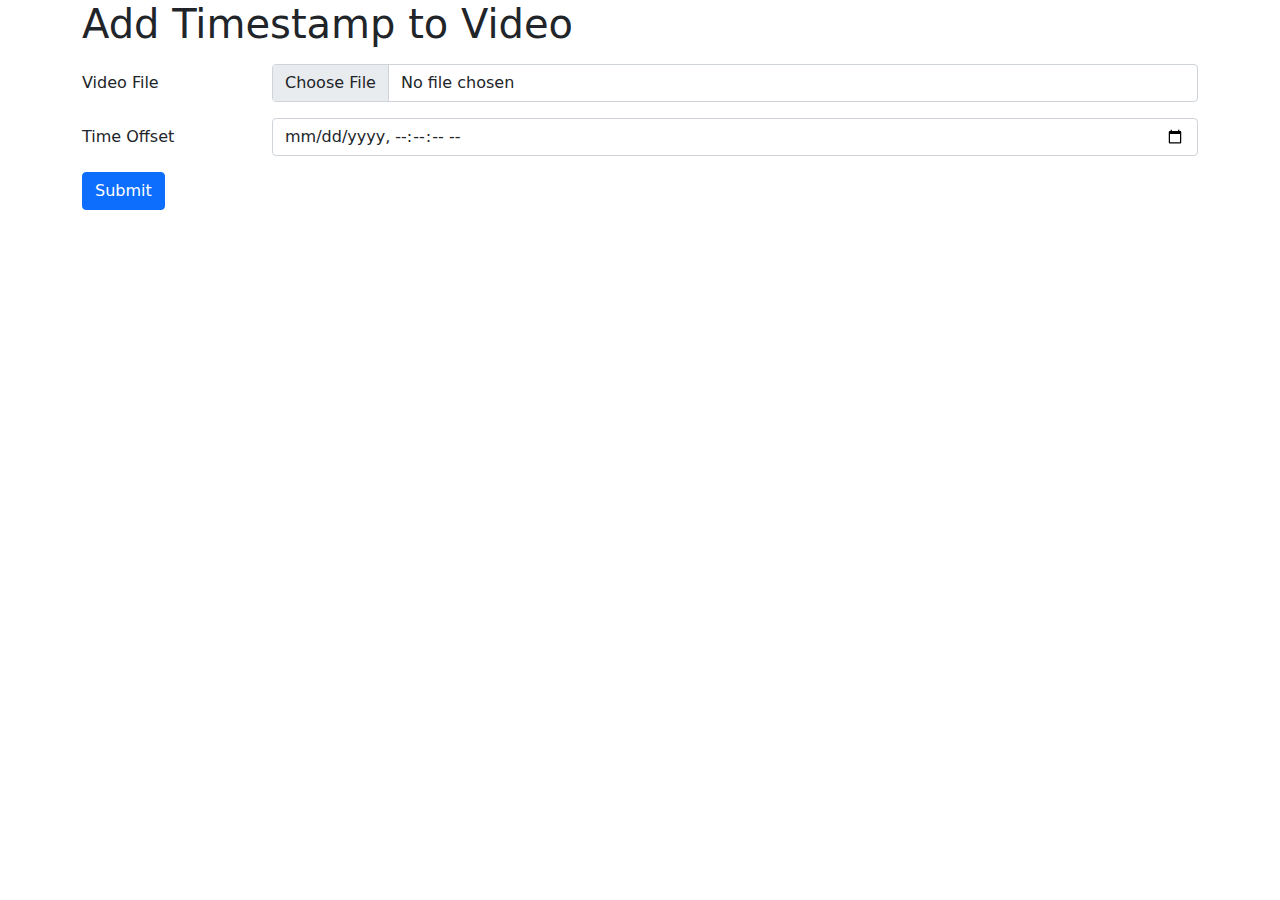
==== index.html @ 61f5679c "move files" ====
<!DOCTYPE html>
<html lang="en">
  <head>
    <meta charset="UTF-8" />
    <meta http-equiv="X-UA-Compatible" content="IE=edge" />
    <meta name="viewport" content="width=device-width, initial-scale=1.0" />
    <title>Add Timestamp</title>
    <link rel="stylesheet" href="/css/vendor/bootstrap.min.css" />
  </head>
  <body>
    <div class="container">
      <h1>Add Timestamp to Video</h1>
      <form id="form" class="mt-3">
        <div class="row">
          <label for="input_file" class="col-sm-2 col-form-label"
            >Video File</label
          >
          <div class="col-sm-10">
            <input
              required
              id="input_file"
              accept="video/*"
              type="file"
              name="input_file"
              class="form-control"
            />
          </div>
        </div>
        <div class="mt-3 row">
          <label for="time_offset" class="col-sm-2 col-form-label"
            >Time Offset</label
          >
          <div class="col-sm-10">
            <input
              required
              id="time_offset"
              name="time_offset"
              type="datetime-local"
              class="form-control"
              step="1"
            />
          </div>
        </div>
        <button type="submit" class="btn btn-primary mt-3">Submit</button>
      </form>
      <div id="progress" class="progress mt-2 d-none">
        <div id="progress_bar" class="progress-bar" role="progressbar"></div>
      </div>
      <div id="output" class="d-none">
        <video
          id="player"
          controls
          loop
          style="max-width: 800px; max-height: 600px"
          class="d-block mt-2"
        ></video>
        <a id="download" class="mt-2 btn btn-primary">Download</a>
      </div>
    </div>
    <script src="/js/vendor/ffmpeg.min.js"></script>
    <script src="/js/main.js" type="module"></script>
  </body>
</html>
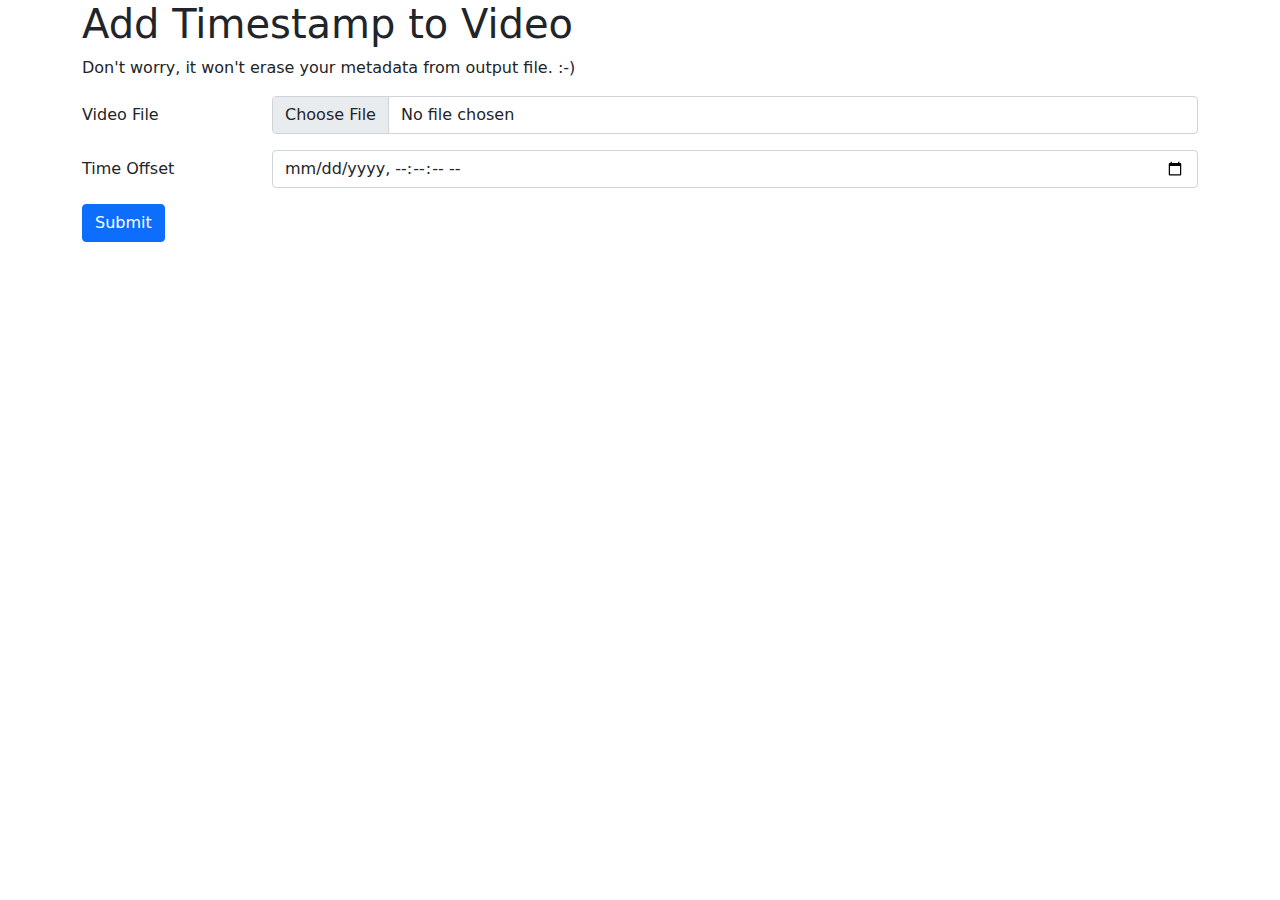
==== commit 77f3e883: "refine wording" ====
--- a/index.html
+++ b/index.html
@@ -10,6 +10,7 @@
   <body>
     <div class="container">
       <h1>Add Timestamp to Video</h1>
+      <p>Don't worry, it won't erase your metadata from output file. :-)</p>
       <form id="form" class="mt-3">
         <div class="row">
           <label for="input_file" class="col-sm-2 col-form-label"
